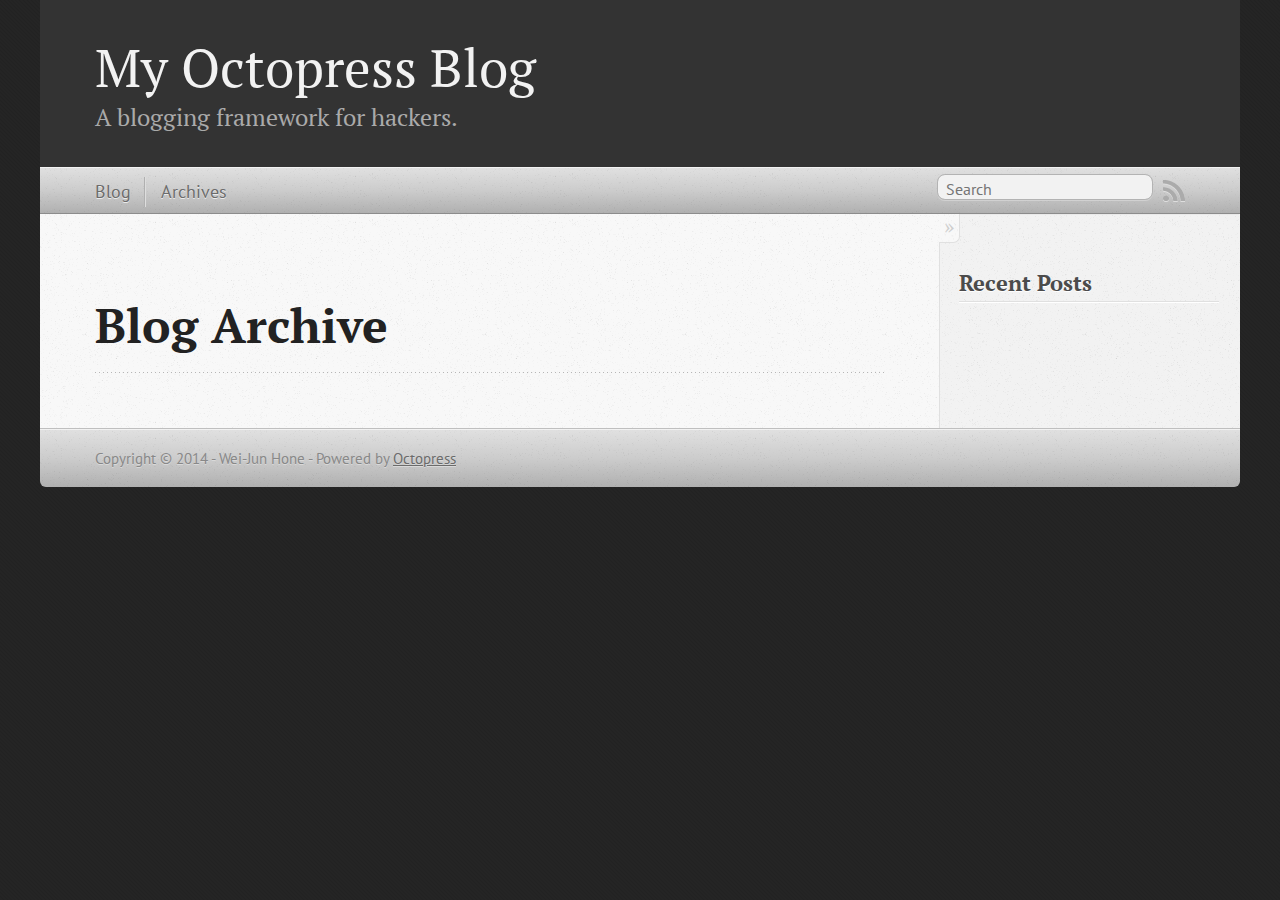
==== blog/archives/index.html @ f8730c92 "Site updated at 2014-02-05 10:45:10 UTC" ====
<!DOCTYPE html>
<!--[if IEMobile 7 ]><html class="no-js iem7"><![endif]-->
<!--[if lt IE 9]><html class="no-js lte-ie8"><![endif]-->
<!--[if (gt IE 8)|(gt IEMobile 7)|!(IEMobile)|!(IE)]><!--><html class="no-js" lang="en"><!--<![endif]-->
<head>
  <meta charset="utf-8">
  <title>Blog Archive - My Octopress Blog</title>
  <meta name="author" content="Wei-Jun Hone">

  
  <meta name="description" content=" Blog Archive Recent Posts ">
  

  <!-- http://t.co/dKP3o1e -->
  <meta name="HandheldFriendly" content="True">
  <meta name="MobileOptimized" content="320">
  <meta name="viewport" content="width=device-width, initial-scale=1">

  
  <link rel="canonical" href="http://zootim11pc.github.io/blog/archives">
  <link href="/favicon.png" rel="icon">
  <link href="/stylesheets/screen.css" media="screen, projection" rel="stylesheet" type="text/css">
  <link href="/atom.xml" rel="alternate" title="My Octopress Blog" type="application/atom+xml">
  <script src="/javascripts/modernizr-2.0.js"></script>
  <script src="//ajax.googleapis.com/ajax/libs/jquery/1.9.1/jquery.min.js"></script>
  <script>!window.jQuery && document.write(unescape('%3Cscript src="./javascripts/libs/jquery.min.js"%3E%3C/script%3E'))</script>
  <script src="/javascripts/octopress.js" type="text/javascript"></script>
  <!--Fonts from Google"s Web font directory at http://google.com/webfonts -->
<link href="http://fonts.googleapis.com/css?family=PT+Serif:regular,italic,bold,bolditalic" rel="stylesheet" type="text/css">
<link href="http://fonts.googleapis.com/css?family=PT+Sans:regular,italic,bold,bolditalic" rel="stylesheet" type="text/css">

  

</head>

<body   >
  <header role="banner"><hgroup>
  <h1><a href="/">My Octopress Blog</a></h1>
  
    <h2>A blogging framework for hackers.</h2>
  
</hgroup>

</header>
  <nav role="navigation"><ul class="subscription" data-subscription="rss">
  <li><a href="/atom.xml" rel="subscribe-rss" title="subscribe via RSS">RSS</a></li>
  
</ul>
  
<form action="http://google.com/search" method="get">
  <fieldset role="search">
    <input type="hidden" name="q" value="site:zootim11pc.github.io" />
    <input class="search" type="text" name="q" results="0" placeholder="Search"/>
  </fieldset>
</form>
  
<ul class="main-navigation">
  <li><a href="/">Blog</a></li>
  <li><a href="/blog/archives">Archives</a></li>
</ul>

</nav>
  <div id="main">
    <div id="content">
      <div>
<article role="article">
  
  <header>
    <h1 class="entry-title">Blog Archive</h1>
    
  </header>
  
  <div id="blog-archives">

</div>

  
</article>

</div>

<aside class="sidebar">
  
    <section>
  <h1>Recent Posts</h1>
  <ul id="recent_posts">
    
  </ul>
</section>





  
</aside>


    </div>
  </div>
  <footer role="contentinfo"><p>
  Copyright &copy; 2014 - Wei-Jun Hone -
  <span class="credit">Powered by <a href="http://octopress.org">Octopress</a></span>
</p>

</footer>
  







  <script type="text/javascript">
    (function(){
      var twitterWidgets = document.createElement('script');
      twitterWidgets.type = 'text/javascript';
      twitterWidgets.async = true;
      twitterWidgets.src = '//platform.twitter.com/widgets.js';
      document.getElementsByTagName('head')[0].appendChild(twitterWidgets);
    })();
  </script>





</body>
</html>
---- stylesheets/screen.css ----
html,body,div,span,applet,object,iframe,h1,h2,h3,h4,h5,h6,p,blockquote,pre,a,abbr,acronym,address,big,cite,code,del,dfn,em,img,ins,kbd,q,s,samp,small,strike,strong,sub,sup,tt,var,b,u,i,center,dl,dt,dd,ol,ul,li,fieldset,form,label,legend,table,caption,tbody,tfoot,thead,tr,th,td,article,aside,canvas,details,embed,figure,figcaption,footer,header,hgroup,menu,nav,output,ruby,section,summary,time,mark,audio,video{margin:0;padding:0;border:0;font:inherit;font-size:100%;vertical-align:baseline}html{line-height:1}ol,ul{list-style:none}table{border-collapse:collapse;border-spacing:0}caption,th,td{text-align:left;font-weight:normal;vertical-align:middle}q,blockquote{quotes:none}q:before,q:after,blockquote:before,blockquote:after{content:"";content:none}a img{border:none}article,aside,details,figcaption,figure,footer,header,hgroup,menu,nav,section,summary{display:block}a{color:#1863a1}a:visited{color:#751590}a:focus{color:#0181eb}a:hover{color:#0181eb}a:active{color:#01579f}aside.sidebar a{color:#222}aside.sidebar a:focus{color:#0181eb}aside.sidebar a:hover{color:#0181eb}aside.sidebar a:active{color:#01579f}a{-webkit-transition:color 0.3s;-moz-transition:color 0.3s;-o-transition:color 0.3s;transition:color 0.3s}html{background:#252525 url('/images/line-tile.png?1391596288') top left}body>div{background:#f2f2f2 url('/images/noise.png?1391596288') top left;border-bottom:1px solid #bfbfbf}body>div>div{background:#f8f8f8 url('/images/noise.png?1391596288') top left;border-right:1px solid #e0e0e0}.heading,body>header h1,h1,h2,h3,h4,h5,h6{font-family:"PT Serif","Georgia","Helvetica Neue",Arial,sans-serif}.sans,body>header h2,article header p.meta,article>footer,#content .blog-index footer,html .gist .gist-file .gist-meta,#blog-archives a.category,#blog-archives time,aside.sidebar section,body>footer{font-family:"PT Sans","Helvetica Neue",Arial,sans-serif}.serif,body,#content .blog-index a[rel=full-article]{font-family:"PT Serif",Georgia,Times,"Times New Roman",serif}.mono,pre,code,tt,p code,li code{font-family:Menlo,Monaco,"Andale Mono","lucida console","Courier New",monospace}body>header h1{font-size:2.2em;font-family:"PT Serif","Georgia","Helvetica Neue",Arial,sans-serif;font-weight:normal;line-height:1.2em;margin-bottom:0.6667em}body>header h2{font-family:"PT Serif","Georgia","Helvetica Neue",Arial,sans-serif}body{line-height:1.5em;color:#222}h1{font-size:2.2em;line-height:1.2em}@media only screen and (min-width: 992px){body{font-size:1.15em}h1{font-size:2.6em;line-height:1.2em}}h1,h2,h3,h4,h5,h6{text-rendering:optimizelegibility;margin-bottom:1em;font-weight:bold}h2,section h1{font-size:1.5em}h3,section h2,section section h1{font-size:1.3em}h4,section h3,section section h2,section section section h1{font-size:1em}h5,section h4,section section h3{font-size:.9em}h6,section h5,section section h4,section section section h3{font-size:.8em}p,article blockquote,ul,ol{margin-bottom:1.5em}ul{list-style-type:disc}ul ul{list-style-type:circle;margin-bottom:0px}ul ul ul{list-style-type:square;margin-bottom:0px}ol{list-style-type:decimal}ol ol{list-style-type:lower-alpha;margin-bottom:0px}ol ol ol{list-style-type:lower-roman;margin-bottom:0px}ul,ul ul,ul ol,ol,ol ul,ol ol{margin-left:1.3em}ul ul,ul ol,ol ul,ol ol{margin-bottom:0em}strong{font-weight:bold}em{font-style:italic}sup,sub{font-size:0.75em;position:relative;display:inline-block;padding:0 .2em;line-height:.8em}sup{top:-.5em}sub{bottom:-.5em}a[rev='footnote']{font-size:.75em;padding:0 .3em;line-height:1}q{font-style:italic}q:before{content:"\201C"}q:after{content:"\201D"}em,dfn{font-style:italic}strong,dfn{font-weight:bold}del,s{text-decoration:line-through}abbr,acronym{border-bottom:1px dotted;cursor:help}hr{margin-bottom:0.2em}small{font-size:.8em}big{font-size:1.2em}article blockquote{font-style:italic;position:relative;font-size:1.2em;line-height:1.5em;padding-left:1em;border-left:4px solid rgba(170,170,170,0.5)}article blockquote cite{font-style:italic}article blockquote cite a{color:#aaa !important;word-wrap:break-word}article blockquote cite:before{content:'\2014';padding-right:.3em;padding-left:.3em;color:#aaa}@media only screen and (min-width: 992px){article blockquote{padding-left:1.5em;border-left-width:4px}}.pullquote-right:before,.pullquote-left:before{padding:0;border:none;content:attr(data-pullquote);float:right;width:45%;margin:.5em 0 1em 1.5em;position:relative;top:7px;font-size:1.4em;line-height:1.45em}.pullquote-left:before{float:left;margin:.5em 1.5em 1em 0}.force-wrap,article a,aside.sidebar a{white-space:-moz-pre-wrap;white-space:-pre-wrap;white-space:-o-pre-wrap;white-space:pre-wrap;word-wrap:break-word}.group,body>header,body>nav,body>footer,body #content>article,body #content>div>article,body #content>div>section,body div.pagination,aside.sidebar,#main,#content,.sidebar{*zoom:1}.group:after,body>header:after,body>nav:after,body>footer:after,body #content>article:after,body #content>div>section:after,body div.pagination:after,#main:after,#content:after,.sidebar:after{content:"";display:table;clear:both}body{-webkit-text-size-adjust:none;max-width:1200px;position:relative;margin:0 auto}body>header,body>nav,body>footer,body #content>article,body #content>div>article,body #content>div>section{padding-left:18px;padding-right:18px}@media only screen and (min-width: 480px){body>header,body>nav,body>footer,body #content>article,body #content>div>article,body #content>div>section{padding-left:25px;padding-right:25px}}@media only screen and (min-width: 768px){body>header,body>nav,body>footer,body #content>article,body #content>div>article,body #content>div>section{padding-left:35px;padding-right:35px}}@media only screen and (min-width: 992px){body>header,body>nav,body>footer,body #content>article,body #content>div>article,body #content>div>section{padding-left:55px;padding-right:55px}}body div.pagination{margin-left:18px;margin-right:18px}@media only screen and (min-width: 480px){body div.pagination{margin-left:25px;margin-right:25px}}@media only screen and (min-width: 768px){body div.pagination{margin-left:35px;margin-right:35px}}@media only screen and (min-width: 992px){body div.pagination{margin-left:55px;margin-right:55px}}body>header{font-size:1em;padding-top:1.5em;padding-bottom:1.5em}#content{overflow:hidden}#content>div,#content>article{width:100%}aside.sidebar{float:none;padding:0 18px 1px;background-color:#f7f7f7;border-top:1px solid #e0e0e0}.flex-content,article img,article video,article .flash-video,aside.sidebar img{max-width:100%;height:auto}.basic-alignment.left,article img.left,article video.left,article .left.flash-video,aside.sidebar img.left{float:left;margin-right:1.5em}.basic-alignment.right,article img.right,article video.right,article .right.flash-video,aside.sidebar img.right{float:right;margin-left:1.5em}.basic-alignment.center,article img.center,article video.center,article .center.flash-video,aside.sidebar img.center{display:block;margin:0 auto 1.5em}.basic-alignment.left,article img.left,article video.left,article .left.flash-video,aside.sidebar img.left,.basic-alignment.right,article img.right,article video.right,article .right.flash-video,aside.sidebar img.right{margin-bottom:.8em}.toggle-sidebar,.no-sidebar .toggle-sidebar{display:none}@media only screen and (min-width: 750px){body.sidebar-footer aside.sidebar{float:none;width:auto;clear:left;margin:0;padding:0 35px 1px;background-color:#f7f7f7;border-top:1px solid #eaeaea}body.sidebar-footer aside.sidebar section.odd,body.sidebar-footer aside.sidebar section.even{float:left;width:48%}body.sidebar-footer aside.sidebar section.odd{margin-left:0}body.sidebar-footer aside.sidebar section.even{margin-left:4%}body.sidebar-footer aside.sidebar.thirds section{width:30%;margin-left:5%}body.sidebar-footer aside.sidebar.thirds section.first{margin-left:0;clear:both}}body.sidebar-footer #content{margin-right:0px}body.sidebar-footer .toggle-sidebar{display:none}@media only screen and (min-width: 550px){body>header{font-size:1em}}@media only screen and (min-width: 750px){aside.sidebar{float:none;width:auto;clear:left;margin:0;padding:0 35px 1px;background-color:#f7f7f7;border-top:1px solid #eaeaea}aside.sidebar section.odd,aside.sidebar section.even{float:left;width:48%}aside.sidebar section.odd{margin-left:0}aside.sidebar section.even{margin-left:4%}aside.sidebar.thirds section{width:30%;margin-left:5%}aside.sidebar.thirds section.first{margin-left:0;clear:both}}@media only screen and (min-width: 768px){body{-webkit-text-size-adjust:auto}body>header{font-size:1.2em}#main{padding:0;margin:0 auto}#content{overflow:visible;margin-right:240px;position:relative}.no-sidebar #content{margin-right:0;border-right:0}.collapse-sidebar #content{margin-right:20px}#content>div,#content>article{padding-top:17.5px;padding-bottom:17.5px;float:left}aside.sidebar{width:210px;padding:0 15px 15px;background:none;clear:none;float:left;margin:0 -100% 0 0}aside.sidebar section{width:auto;margin-left:0}aside.sidebar section.odd,aside.sidebar section.even{float:none;width:auto;margin-left:0}.collapse-sidebar aside.sidebar{float:none;width:auto;clear:left;margin:0;padding:0 35px 1px;background-color:#f7f7f7;border-top:1px solid #eaeaea}.collapse-sidebar aside.sidebar section.odd,.collapse-sidebar aside.sidebar section.even{float:left;width:48%}.collapse-sidebar aside.sidebar section.odd{margin-left:0}.collapse-sidebar aside.sidebar section.even{margin-left:4%}.collapse-sidebar aside.sidebar.thirds section{width:30%;margin-left:5%}.collapse-sidebar aside.sidebar.thirds section.first{margin-left:0;clear:both}}@media only screen and (min-width: 992px){body>header{font-size:1.3em}#content{margin-right:300px}#content>div,#content>article{padding-top:27.5px;padding-bottom:27.5px}aside.sidebar{width:260px;padding:1.2em 20px 20px}.collapse-sidebar aside.sidebar{padding-left:55px;padding-right:55px}}@media only screen and (min-width: 768px){ul,ol{margin-left:0}}body>header{background:#333}body>header h1{display:inline-block;margin:0}body>header h1 a,body>header h1 a:visited,body>header h1 a:hover{color:#f2f2f2;text-decoration:none}body>header h2{margin:.2em 0 0;font-size:1em;color:#aaa;font-weight:normal}body>nav{position:relative;background-color:#ccc;background:url('/images/noise.png?1391596288'),-webkit-gradient(linear, 50% 0%, 50% 100%, color-stop(0%, #e0e0e0), color-stop(50%, #cccccc), color-stop(100%, #b0b0b0));background:url('/images/noise.png?1391596288'),-webkit-linear-gradient(#e0e0e0,#cccccc,#b0b0b0);background:url('/images/noise.png?1391596288'),-moz-linear-gradient(#e0e0e0,#cccccc,#b0b0b0);background:url('/images/noise.png?1391596288'),-o-linear-gradient(#e0e0e0,#cccccc,#b0b0b0);background:url('/images/noise.png?1391596288'),linear-gradient(#e0e0e0,#cccccc,#b0b0b0);border-top:1px solid #f2f2f2;border-bottom:1px solid #8c8c8c;padding-top:.35em;padding-bottom:.35em}body>nav form{-webkit-background-clip:padding;-moz-background-clip:padding;background-clip:padding-box;margin:0;padding:0}body>nav form .search{padding:.3em .5em 0;font-size:.85em;font-family:"PT Sans","Helvetica Neue",Arial,sans-serif;line-height:1.1em;width:95%;-webkit-border-radius:0.5em;-moz-border-radius:0.5em;-ms-border-radius:0.5em;-o-border-radius:0.5em;border-radius:0.5em;-webkit-background-clip:padding;-moz-background-clip:padding;background-clip:padding-box;-webkit-box-shadow:#d1d1d1 0 1px;-moz-box-shadow:#d1d1d1 0 1px;box-shadow:#d1d1d1 0 1px;background-color:#f2f2f2;border:1px solid #b3b3b3;color:#888}body>nav form .search:focus{color:#444;border-color:#80b1df;-webkit-box-shadow:#80b1df 0 0 4px,#80b1df 0 0 3px inset;-moz-box-shadow:#80b1df 0 0 4px,#80b1df 0 0 3px inset;box-shadow:#80b1df 0 0 4px,#80b1df 0 0 3px inset;background-color:#fff;outline:none}body>nav fieldset[role=search]{float:right;width:48%}body>nav fieldset.mobile-nav{float:left;width:48%}body>nav fieldset.mobile-nav select{width:100%;font-size:.8em;border:1px solid #888}body>nav ul{display:none}@media only screen and (min-width: 550px){body>nav{font-size:.9em}body>nav ul{margin:0;padding:0;border:0;overflow:hidden;*zoom:1;float:left;display:block;padding-top:.15em}body>nav ul li{list-style-image:none;list-style-type:none;margin-left:0;white-space:nowrap;display:inline;float:left;padding-left:0;padding-right:0}body>nav ul li:first-child,body>nav ul li.first{padding-left:0}body>nav ul li:last-child{padding-right:0}body>nav ul li.last{padding-right:0}body>nav ul.subscription{margin-left:.8em;float:right}body>nav ul.subscription li:last-child a{padding-right:0}body>nav ul li{margin:0}body>nav a{color:#6b6b6b;font-family:"PT Sans","Helvetica Neue",Arial,sans-serif;text-shadow:#ebebeb 0 1px;float:left;text-decoration:none;font-size:1.1em;padding:.1em 0;line-height:1.5em}body>nav a:visited{color:#6b6b6b}body>nav a:hover{color:#2b2b2b}body>nav li+li{border-left:1px solid #b0b0b0;margin-left:.8em}body>nav li+li a{padding-left:.8em;border-left:1px solid #dedede}body>nav form{float:right;text-align:left;padding-left:.8em;width:175px}body>nav form .search{width:93%;font-size:.95em;line-height:1.2em}body>nav ul[data-subscription$=email]+form{width:97px}body>nav ul[data-subscription$=email]+form .search{width:91%}body>nav fieldset.mobile-nav{display:none}body>nav fieldset[role=search]{width:99%}}@media only screen and (min-width: 992px){body>nav form{width:215px}body>nav ul[data-subscription$=email]+form{width:147px}}.no-placeholder body>nav .search{background:#f2f2f2 url('/images/search.png?1391596288') 0.3em 0.25em no-repeat;text-indent:1.3em}@media only screen and (min-width: 550px){.maskImage body>nav ul[data-subscription$=email]+form{width:123px}}@media only screen and (min-width: 992px){.maskImage body>nav ul[data-subscription$=email]+form{width:173px}}.maskImage ul.subscription{position:relative;top:.2em}.maskImage ul.subscription li,.maskImage ul.subscription a{border:0;padding:0}.maskImage a[rel=subscribe-rss]{position:relative;top:0px;text-indent:-999999em;background-color:#dedede;border:0;padding:0}.maskImage a[rel=subscribe-rss],.maskImage a[rel=subscribe-rss]:after{-webkit-mask-image:url('/images/rss.png?1391596288');-moz-mask-image:url('/images/rss.png?1391596288');-ms-mask-image:url('/images/rss.png?1391596288');-o-mask-image:url('/images/rss.png?1391596288');mask-image:url('/images/rss.png?1391596288');-webkit-mask-repeat:no-repeat;-moz-mask-repeat:no-repeat;-ms-mask-repeat:no-repeat;-o-mask-repeat:no-repeat;mask-repeat:no-repeat;width:22px;height:22px}.maskImage a[rel=subscribe-rss]:after{content:"";position:absolute;top:-1px;left:0;background-color:#ababab}.maskImage a[rel=subscribe-rss]:hover:after{background-color:#9e9e9e}.maskImage a[rel=subscribe-email]{position:relative;top:0px;text-indent:-999999em;background-color:#dedede;border:0;padding:0}.maskImage a[rel=subscribe-email],.maskImage a[rel=subscribe-email]:after{-webkit-mask-image:url('/images/email.png?1391596288');-moz-mask-image:url('/images/email.png?1391596288');-ms-mask-image:url('/images/email.png?1391596288');-o-mask-image:url('/images/email.png?1391596288');mask-image:url('/images/email.png?1391596288');-webkit-mask-repeat:no-repeat;-moz-mask-repeat:no-repeat;-ms-mask-repeat:no-repeat;-o-mask-repeat:no-repeat;mask-repeat:no-repeat;width:28px;height:22px}.maskImage a[rel=subscribe-email]:after{content:"";position:absolute;top:-1px;left:0;background-color:#ababab}.maskImage a[rel=subscribe-email]:hover:after{background-color:#9e9e9e}article{padding-top:1em}article header{position:relative;padding-top:2em;padding-bottom:1em;margin-bottom:1em;background:url('[data-uri]') bottom left repeat-x}article header h1{margin:0}article header h1 a{text-decoration:none}article header h1 a:hover{text-decoration:underline}article header p{font-size:.9em;color:#aaa;margin:0}article header p.meta{text-transform:uppercase;position:absolute;top:0}@media only screen and (min-width: 768px){article header{margin-bottom:1.5em;padding-bottom:1em;background:url('[data-uri]') bottom left repeat-x}}article h2{padding-top:0.8em;background:url('[data-uri]') top left repeat-x}.entry-content article h2:first-child,article header+h2{padding-top:0}article h2:first-child,article header+h2{background:none}article .feature{padding-top:.5em;margin-bottom:1em;padding-bottom:1em;background:url('[data-uri]') bottom left repeat-x;font-size:2.0em;font-style:italic;line-height:1.3em}article img,article video,article .flash-video{-webkit-border-radius:0.3em;-moz-border-radius:0.3em;-ms-border-radius:0.3em;-o-border-radius:0.3em;border-radius:0.3em;-webkit-box-shadow:rgba(0,0,0,0.15) 0 1px 4px;-moz-box-shadow:rgba(0,0,0,0.15) 0 1px 4px;box-shadow:rgba(0,0,0,0.15) 0 1px 4px;-webkit-box-sizing:border-box;-moz-box-sizing:border-box;box-sizing:border-box;border:#fff 0.5em solid}article video,article .flash-video{margin:0 auto 1.5em}article video{display:block;width:100%}article .flash-video>div{position:relative;display:block;padding-bottom:56.25%;padding-top:1px;height:0;overflow:hidden}article .flash-video>div iframe,article .flash-video>div object,article .flash-video>div embed{position:absolute;top:0;left:0;width:100%;height:100%}article>footer{padding-bottom:2.5em;margin-top:2em}article>footer p.meta{margin-bottom:.8em;font-size:.85em;clear:both;overflow:hidden}.blog-index article+article{background:url('[data-uri]') top left repeat-x}#content .blog-index{padding-top:0;padding-bottom:0}#content .blog-index article{padding-top:2em}#content .blog-index article header{background:none;padding-bottom:0}#content .blog-index article h1{font-size:2.2em}#content .blog-index article h1 a{color:inherit}#content .blog-index article h1 a:hover{color:#0181eb}#content .blog-index a[rel=full-article]{background:#ebebeb;display:inline-block;padding:.4em .8em;margin-right:.5em;text-decoration:none;color:#666;-webkit-transition:background-color 0.5s;-moz-transition:background-color 0.5s;-o-transition:background-color 0.5s;transition:background-color 0.5s}#content .blog-index a[rel=full-article]:hover{background:#0181eb;text-shadow:none;color:#f8f8f8}#content .blog-index footer{margin-top:1em}.separator,article>footer .byline+time:before,article>footer time+time:before,article>footer .comments:before,article>footer .byline ~ .categories:before{content:"\2022 ";padding:0 .4em 0 .2em;display:inline-block}#content div.pagination{text-align:center;font-size:.95em;position:relative;background:url('[data-uri]') top left repeat-x;padding-top:1.5em;padding-bottom:1.5em}#content div.pagination a{text-decoration:none;color:#aaa}#content div.pagination a.prev{position:absolute;left:0}#content div.pagination a.next{position:absolute;right:0}#content div.pagination a:hover{color:#0181eb}#content div.pagination a[href*=archive]:before,#content div.pagination a[href*=archive]:after{content:'\2014';padding:0 .3em}p.meta+.sharing{padding-top:1em;padding-left:0;background:url('[data-uri]') top left repeat-x}#fb-root{display:none}.highlight,html .gist .gist-file .gist-syntax .gist-highlight{border:1px solid #05232b !important}.highlight table td.code,html .gist .gist-file .gist-syntax .gist-highlight table td.code{width:100%}.highlight .line-numbers,html .gist .gist-file .gist-syntax .highlight .line_numbers{text-align:right;font-size:13px;line-height:1.45em;background:#073642 url('/images/noise.png?1391596288') top left !important;border-right:1px solid #00232c !important;-webkit-box-shadow:#083e4b -1px 0 inset;-moz-box-shadow:#083e4b -1px 0 inset;box-shadow:#083e4b -1px 0 inset;text-shadow:#021014 0 -1px;padding:.8em !important;-webkit-border-radius:0;-moz-border-radius:0;-ms-border-radius:0;-o-border-radius:0;border-radius:0}.highlight .line-numbers span,html .gist .gist-file .gist-syntax .highlight .line_numbers span{color:#586e75 !important}figure.code,.gist-file,pre{-webkit-box-shadow:rgba(0,0,0,0.06) 0 0 10px;-moz-box-shadow:rgba(0,0,0,0.06) 0 0 10px;box-shadow:rgba(0,0,0,0.06) 0 0 10px}figure.code .highlight pre,.gist-file .highlight pre,pre .highlight pre{-webkit-box-shadow:none;-moz-box-shadow:none;box-shadow:none}.gist .highlight *::-moz-selection,figure.code .highlight *::-moz-selection{background:#386774;color:inherit;text-shadow:#002b36 0 1px}.gist .highlight *::-webkit-selection,figure.code .highlight *::-webkit-selection{background:#386774;color:inherit;text-shadow:#002b36 0 1px}.gist .highlight *::selection,figure.code .highlight *::selection{background:#386774;color:inherit;text-shadow:#002b36 0 1px}html .gist .gist-file{margin-bottom:1.8em;position:relative;border:none;padding-top:26px !important}html .gist .gist-file .highlight{margin-bottom:0}html .gist .gist-file .gist-syntax{border-bottom:0 !important;background:none !important}html .gist .gist-file .gist-syntax .gist-highlight{background:#002b36 !important}html .gist .gist-file .gist-syntax .highlight pre{padding:0}html .gist .gist-file .gist-meta{padding:.6em 0.8em;border:1px solid #083e4b !important;color:#586e75;font-size:.7em !important;background:#073642 url('/images/noise.png?1391596288') top left;line-height:1.5em}html .gist .gist-file .gist-meta a{color:#75878b !important;text-decoration:none}html .gist .gist-file .gist-meta a:hover{text-decoration:underline}html .gist .gist-file .gist-meta a:hover{color:#93a1a1 !important}html .gist .gist-file .gist-meta a[href*='#file']{position:absolute;top:0;left:0;right:-10px;color:#474747 !important}html .gist .gist-file .gist-meta a[href*='#file']:hover{color:#1863a1 !important}html .gist .gist-file .gist-meta a[href*=raw]{top:.4em}pre{background:#002b36 url('/images/noise.png?1391596288') top left;-webkit-border-radius:0.4em;-moz-border-radius:0.4em;-ms-border-radius:0.4em;-o-border-radius:0.4em;border-radius:0.4em;border:1px solid #05232b;line-height:1.45em;font-size:13px;margin-bottom:2.1em;padding:.8em 1em;color:#93a1a1;overflow:auto}h3.filename+pre{-moz-border-radius-topleft:0px;-webkit-border-top-left-radius:0px;border-top-left-radius:0px;-moz-border-radius-topright:0px;-webkit-border-top-right-radius:0px;border-top-right-radius:0px}p code,li code{display:inline-block;white-space:no-wrap;background:#fff;font-size:.8em;line-height:1.5em;color:#555;border:1px solid #ddd;-webkit-border-radius:0.4em;-moz-border-radius:0.4em;-ms-border-radius:0.4em;-o-border-radius:0.4em;border-radius:0.4em;padding:0 .3em;margin:-1px 0}p pre code,li pre code{font-size:1em !important;background:none;border:none}.pre-code,html .gist .gist-file .gist-syntax .highlight pre,.highlight code{font-family:Menlo,Monaco,"Andale Mono","lucida console","Courier New",monospace !important;overflow:scroll;overflow-y:hidden;display:block;padding:.8em;overflow-x:auto;line-height:1.45em;background:#002b36 url('/images/noise.png?1391596288') top left !important;color:#93a1a1 !important}.pre-code span,html .gist .gist-file .gist-syntax .highlight pre span,.highlight code span{color:#93a1a1 !important}.pre-code span,html .gist .gist-file .gist-syntax .highlight pre span,.highlight code span{font-style:normal !important;font-weight:normal !important}.pre-code .c,html .gist .gist-file .gist-syntax .highlight pre .c,.highlight code .c{color:#586e75 !important;font-style:italic !important}.pre-code .cm,html .gist .gist-file .gist-syntax .highlight pre .cm,.highlight code .cm{color:#586e75 !important;font-style:italic !important}.pre-code .cp,html .gist .gist-file .gist-syntax .highlight pre .cp,.highlight code .cp{color:#586e75 !important;font-style:italic !important}.pre-code .c1,html .gist .gist-file .gist-syntax .highlight pre .c1,.highlight code .c1{color:#586e75 !important;font-style:italic !important}.pre-code .cs,html .gist .gist-file .gist-syntax .highlight pre .cs,.highlight code .cs{color:#586e75 !important;font-weight:bold !important;font-style:italic !important}.pre-code .err,html .gist .gist-file .gist-syntax .highlight pre .err,.highlight code .err{color:#dc322f !important;background:none !important}.pre-code .k,html .gist .gist-file .gist-syntax .highlight pre .k,.highlight code .k{color:#cb4b16 !important}.pre-code .o,html .gist .gist-file .gist-syntax .highlight pre .o,.highlight code .o{color:#93a1a1 !important;font-weight:bold !important}.pre-code .p,html .gist .gist-file .gist-syntax .highlight pre .p,.highlight code .p{color:#93a1a1 !important}.pre-code .ow,html .gist .gist-file .gist-syntax .highlight pre .ow,.highlight code .ow{color:#2aa198 !important;font-weight:bold !important}.pre-code .gd,html .gist .gist-file .gist-syntax .highlight pre .gd,.highlight code .gd{color:#93a1a1 !important;background-color:#372c34 !important;display:inline-block}.pre-code .gd .x,html .gist .gist-file .gist-syntax .highlight pre .gd .x,.highlight code .gd .x{color:#93a1a1 !important;background-color:#4d2d33 !important;display:inline-block}.pre-code .ge,html .gist .gist-file .gist-syntax .highlight pre .ge,.highlight code .ge{color:#93a1a1 !important;font-style:italic !important}.pre-code .gh,html .gist .gist-file .gist-syntax .highlight pre .gh,.highlight code .gh{color:#586e75 !important}.pre-code .gi,html .gist .gist-file .gist-syntax .highlight pre .gi,.highlight code .gi{color:#93a1a1 !important;background-color:#1a412b !important;display:inline-block}.pre-code .gi .x,html .gist .gist-file .gist-syntax .highlight pre .gi .x,.highlight code .gi .x{color:#93a1a1 !important;background-color:#355720 !important;display:inline-block}.pre-code .gs,html .gist .gist-file .gist-syntax .highlight pre .gs,.highlight code .gs{color:#93a1a1 !important;font-weight:bold !important}.pre-code .gu,html .gist .gist-file .gist-syntax .highlight pre .gu,.highlight code .gu{color:#6c71c4 !important}.pre-code .kc,html .gist .gist-file .gist-syntax .highlight pre .kc,.highlight code .kc{color:#859900 !important;font-weight:bold !important}.pre-code .kd,html .gist .gist-file .gist-syntax .highlight pre .kd,.highlight code .kd{color:#268bd2 !important}.pre-code .kp,html .gist .gist-file .gist-syntax .highlight pre .kp,.highlight code .kp{color:#cb4b16 !important;font-weight:bold !important}.pre-code .kr,html .gist .gist-file .gist-syntax .highlight pre .kr,.highlight code .kr{color:#d33682 !important;font-weight:bold !important}.pre-code .kt,html .gist .gist-file .gist-syntax .highlight pre .kt,.highlight code .kt{color:#2aa198 !important}.pre-code .n,html .gist .gist-file .gist-syntax .highlight pre .n,.highlight code .n{color:#268bd2 !important}.pre-code .na,html .gist .gist-file .gist-syntax .highlight pre .na,.highlight code .na{color:#268bd2 !important}.pre-code .nb,html .gist .gist-file .gist-syntax .highlight pre .nb,.highlight code .nb{color:#859900 !important}.pre-code .nc,html .gist .gist-file .gist-syntax .highlight pre .nc,.highlight code .nc{color:#d33682 !important}.pre-code .no,html .gist .gist-file .gist-syntax .highlight pre .no,.highlight code .no{color:#b58900 !important}.pre-code .nl,html .gist .gist-file .gist-syntax .highlight pre .nl,.highlight code .nl{color:#859900 !important}.pre-code .ne,html .gist .gist-file .gist-syntax .highlight pre .ne,.highlight code .ne{color:#268bd2 !important;font-weight:bold !important}.pre-code .nf,html .gist .gist-file .gist-syntax .highlight pre .nf,.highlight code .nf{color:#268bd2 !important;font-weight:bold !important}.pre-code .nn,html .gist .gist-file .gist-syntax .highlight pre .nn,.highlight code .nn{color:#b58900 !important}.pre-code .nt,html .gist .gist-file .gist-syntax .highlight pre .nt,.highlight code .nt{color:#268bd2 !important;font-weight:bold !important}.pre-code .nx,html .gist .gist-file .gist-syntax .highlight pre .nx,.highlight code .nx{color:#b58900 !important}.pre-code .vg,html .gist .gist-file .gist-syntax .highlight pre .vg,.highlight code .vg{color:#268bd2 !important}.pre-code .vi,html .gist .gist-file .gist-syntax .highlight pre .vi,.highlight code .vi{color:#268bd2 !important}.pre-code .nv,html .gist .gist-file .gist-syntax .highlight pre .nv,.highlight code .nv{color:#268bd2 !important}.pre-code .mf,html .gist .gist-file .gist-syntax .highlight pre .mf,.highlight code .mf{color:#2aa198 !important}.pre-code .m,html .gist .gist-file .gist-syntax .highlight pre .m,.highlight code .m{color:#2aa198 !important}.pre-code .mh,html .gist .gist-file .gist-syntax .highlight pre .mh,.highlight code .mh{color:#2aa198 !important}.pre-code .mi,html .gist .gist-file .gist-syntax .highlight pre .mi,.highlight code .mi{color:#2aa198 !important}.pre-code .s,html .gist .gist-file .gist-syntax .highlight pre .s,.highlight code .s{color:#2aa198 !important}.pre-code .sd,html .gist .gist-file .gist-syntax .highlight pre .sd,.highlight code .sd{color:#2aa198 !important}.pre-code .s2,html .gist .gist-file .gist-syntax .highlight pre .s2,.highlight code .s2{color:#2aa198 !important}.pre-code .se,html .gist .gist-file .gist-syntax .highlight pre .se,.highlight code .se{color:#dc322f !important}.pre-code .si,html .gist .gist-file .gist-syntax .highlight pre .si,.highlight code .si{color:#268bd2 !important}.pre-code .sr,html .gist .gist-file .gist-syntax .highlight pre .sr,.highlight code .sr{color:#2aa198 !important}.pre-code .s1,html .gist .gist-file .gist-syntax .highlight pre .s1,.highlight code .s1{color:#2aa198 !important}.pre-code div .gd,html .gist .gist-file .gist-syntax .highlight pre div .gd,.highlight code div .gd,.pre-code div .gd .x,html .gist .gist-file .gist-syntax .highlight pre div .gd .x,.highlight code div .gd .x,.pre-code div .gi,html .gist .gist-file .gist-syntax .highlight pre div .gi,.highlight code div .gi,.pre-code div .gi .x,html .gist .gist-file .gist-syntax .highlight pre div .gi .x,.highlight code div .gi .x{display:inline-block;width:100%}.highlight,.gist-highlight{margin-bottom:1.8em;background:#002b36;overflow-y:hidden;overflow-x:auto}.highlight pre,.gist-highlight pre{background:none;-webkit-border-radius:0px;-moz-border-radius:0px;-ms-border-radius:0px;-o-border-radius:0px;border-radius:0px;border:none;padding:0;margin-bottom:0}pre::-webkit-scrollbar,.highlight::-webkit-scrollbar,.gist-highlight::-webkit-scrollbar{height:.5em;background:rgba(255,255,255,0.15)}pre::-webkit-scrollbar-thumb:horizontal,.highlight::-webkit-scrollbar-thumb:horizontal,.gist-highlight::-webkit-scrollbar-thumb:horizontal{background:rgba(255,255,255,0.2);-webkit-border-radius:4px;border-radius:4px}.highlight code{background:#000}figure.code{background:none;padding:0;border:0;margin-bottom:1.5em}figure.code pre{margin-bottom:0}figure.code figcaption{position:relative}figure.code .highlight{margin-bottom:0}.code-title,html .gist .gist-file .gist-meta a[href*='#file'],h3.filename,figure.code figcaption{text-align:center;font-size:13px;line-height:2em;text-shadow:#cbcccc 0 1px 0;color:#474747;font-weight:normal;margin-bottom:0;-moz-border-radius-topleft:5px;-webkit-border-top-left-radius:5px;border-top-left-radius:5px;-moz-border-radius-topright:5px;-webkit-border-top-right-radius:5px;border-top-right-radius:5px;font-family:"Helvetica Neue", Arial, "Lucida Grande", "Lucida Sans Unicode", Lucida, sans-serif;background:#aaa url('/images/code_bg.png?1391596288') top repeat-x;border:1px solid #565656;border-top-color:#cbcbcb;border-left-color:#a5a5a5;border-right-color:#a5a5a5;border-bottom:0}.download-source,html .gist .gist-file .gist-meta a[href*=raw],figure.code figcaption a{position:absolute;right:.8em;text-decoration:none;color:#666 !important;z-index:1;font-size:13px;text-shadow:#cbcccc 0 1px 0;padding-left:3em}.download-source:hover,html .gist .gist-file .gist-meta a[href*=raw]:hover,figure.code figcaption a:hover{text-decoration:underline}#archive #content>div,#archive #content>div>article{padding-top:0}#blog-archives{color:#aaa}#blog-archives article{padding:1em 0 1em;position:relative;background:url('[data-uri]') bottom left repeat-x}#blog-archives article:last-child{background:none}#blog-archives article footer{padding:0;margin:0}#blog-archives h1{color:#222;margin-bottom:.3em}#blog-archives h2{display:none}#blog-archives h1{font-size:1.5em}#blog-archives h1 a{text-decoration:none;color:inherit;font-weight:normal;display:inline-block}#blog-archives h1 a:hover{text-decoration:underline}#blog-archives h1 a:hover{color:#0181eb}#blog-archives a.category,#blog-archives time{color:#aaa}#blog-archives .entry-content{display:none}#blog-archives time{font-size:.9em;line-height:1.2em}#blog-archives time .month,#blog-archives time .day{display:inline-block}#blog-archives time .month{text-transform:uppercase}#blog-archives p{margin-bottom:1em}#blog-archives a,#blog-archives .entry-content a{color:inherit}#blog-archives a:hover,#blog-archives .entry-content a:hover{color:#0181eb}#blog-archives a:hover{color:#0181eb}@media only screen and (min-width: 550px){#blog-archives article{margin-left:5em}#blog-archives h2{margin-bottom:.3em;font-weight:normal;display:inline-block;position:relative;top:-1px;float:left}#blog-archives h2:first-child{padding-top:.75em}#blog-archives time{position:absolute;text-align:right;left:0em;top:1.8em}#blog-archives .year{display:none}#blog-archives article{padding-left:4.5em;padding-bottom:.7em}#blog-archives a.category{line-height:1.1em}}#content>.category article{margin-left:0;padding-left:6.8em}#content>.category .year{display:inline}.side-shadow-border,aside.sidebar section h1,aside.sidebar li{-webkit-box-shadow:#fff 0 1px;-moz-box-shadow:#fff 0 1px;box-shadow:#fff 0 1px}aside.sidebar{overflow:hidden;color:#4b4b4b;text-shadow:#fff 0 1px}aside.sidebar section{font-size:.8em;line-height:1.4em;margin-bottom:1.5em}aside.sidebar section h1{margin:1.5em 0 0;padding-bottom:.2em;border-bottom:1px solid #e0e0e0}aside.sidebar section h1+p{padding-top:.4em}aside.sidebar img{-webkit-border-radius:0.3em;-moz-border-radius:0.3em;-ms-border-radius:0.3em;-o-border-radius:0.3em;border-radius:0.3em;-webkit-box-shadow:rgba(0,0,0,0.15) 0 1px 4px;-moz-box-shadow:rgba(0,0,0,0.15) 0 1px 4px;box-shadow:rgba(0,0,0,0.15) 0 1px 4px;-webkit-box-sizing:border-box;-moz-box-sizing:border-box;box-sizing:border-box;border:#fff 0.3em solid}aside.sidebar ul{margin-bottom:0.5em;margin-left:0}aside.sidebar li{list-style:none;padding:.5em 0;margin:0;border-bottom:1px solid #e0e0e0}aside.sidebar li p:last-child{margin-bottom:0}aside.sidebar a{color:inherit;-webkit-transition:color 0.5s;-moz-transition:color 0.5s;-o-transition:color 0.5s;transition:color 0.5s}aside.sidebar:hover a{color:#222}aside.sidebar:hover a:hover{color:#0181eb}.aside-alt-link,#pinboard_linkroll .pin-tag{color:#7e7e7e}.aside-alt-link:hover,#pinboard_linkroll .pin-tag:hover{color:#0181eb}@media only screen and (min-width: 768px){.toggle-sidebar{outline:none;position:absolute;right:-10px;top:0;bottom:0;display:inline-block;text-decoration:none;color:#cecece;width:9px;cursor:pointer}.toggle-sidebar:hover{background:#e9e9e9;background:-webkit-gradient(linear, 0% 50%, 100% 50%, color-stop(0%, rgba(224,224,224,0.5)), color-stop(100%, rgba(224,224,224,0)));background:-webkit-linear-gradient(left, rgba(224,224,224,0.5),rgba(224,224,224,0));background:-moz-linear-gradient(left, rgba(224,224,224,0.5),rgba(224,224,224,0));background:-o-linear-gradient(left, rgba(224,224,224,0.5),rgba(224,224,224,0));background:linear-gradient(left, rgba(224,224,224,0.5),rgba(224,224,224,0))}.toggle-sidebar:after{position:absolute;right:-11px;top:0;width:20px;font-size:1.2em;line-height:1.1em;padding-bottom:.15em;-moz-border-radius-bottomright:0.3em;-webkit-border-bottom-right-radius:0.3em;border-bottom-right-radius:0.3em;text-align:center;background:#f8f8f8 url('/images/noise.png?1391596288') top left;border-bottom:1px solid #e0e0e0;border-right:1px solid #e0e0e0;content:"\00BB";text-indent:-1px}.collapse-sidebar .toggle-sidebar{text-indent:0px;right:-20px;width:19px}.collapse-sidebar .toggle-sidebar:hover{background:#e9e9e9}.collapse-sidebar .toggle-sidebar:after{border-left:1px solid #e0e0e0;text-shadow:#fff 0 1px;content:"\00AB";left:0px;right:0;text-align:center;text-indent:0;border:0;border-right-width:0;background:none}}.googleplus h1{-moz-box-shadow:none !important;-webkit-box-shadow:none !important;-o-box-shadow:none !important;box-shadow:none !important;border-bottom:0px none !important}.googleplus a{text-decoration:none;white-space:normal !important;line-height:32px}.googleplus a img{float:left;margin-right:0.5em;border:0 none}.googleplus-hidden{position:absolute;top:-1000em;left:-1000em}#pinboard_linkroll .pin-title,#pinboard_linkroll .pin-description{display:block;margin-bottom:.5em}#pinboard_linkroll .pin-tag{text-decoration:none}#pinboard_linkroll .pin-tag:hover{text-decoration:underline}#pinboard_linkroll .pin-tag:after{content:','}#pinboard_linkroll .pin-tag:last-child:after{content:''}.delicious-posts a.delicious-link{margin-bottom:.5em;display:block}.delicious-posts p{font-size:1em}body>footer{font-size:.8em;color:#888;text-shadow:#d9d9d9 0 1px;background-color:#ccc;background:url('/images/noise.png?1391596288'),-webkit-gradient(linear, 50% 0%, 50% 100%, color-stop(0%, #e0e0e0), color-stop(50%, #cccccc), color-stop(100%, #b0b0b0));background:url('/images/noise.png?1391596288'),-webkit-linear-gradient(#e0e0e0,#cccccc,#b0b0b0);background:url('/images/noise.png?1391596288'),-moz-linear-gradient(#e0e0e0,#cccccc,#b0b0b0);background:url('/images/noise.png?1391596288'),-o-linear-gradient(#e0e0e0,#cccccc,#b0b0b0);background:url('/images/noise.png?1391596288'),linear-gradient(#e0e0e0,#cccccc,#b0b0b0);border-top:1px solid #f2f2f2;position:relative;padding-top:1em;padding-bottom:1em;margin-bottom:3em;-moz-border-radius-bottomleft:0.4em;-webkit-border-bottom-left-radius:0.4em;border-bottom-left-radius:0.4em;-moz-border-radius-bottomright:0.4em;-webkit-border-bottom-right-radius:0.4em;border-bottom-right-radius:0.4em;z-index:1}body>footer a{color:#6b6b6b}body>footer a:visited{color:#6b6b6b}body>footer a:hover{color:#484848}body>footer p:last-child{margin-bottom:0}
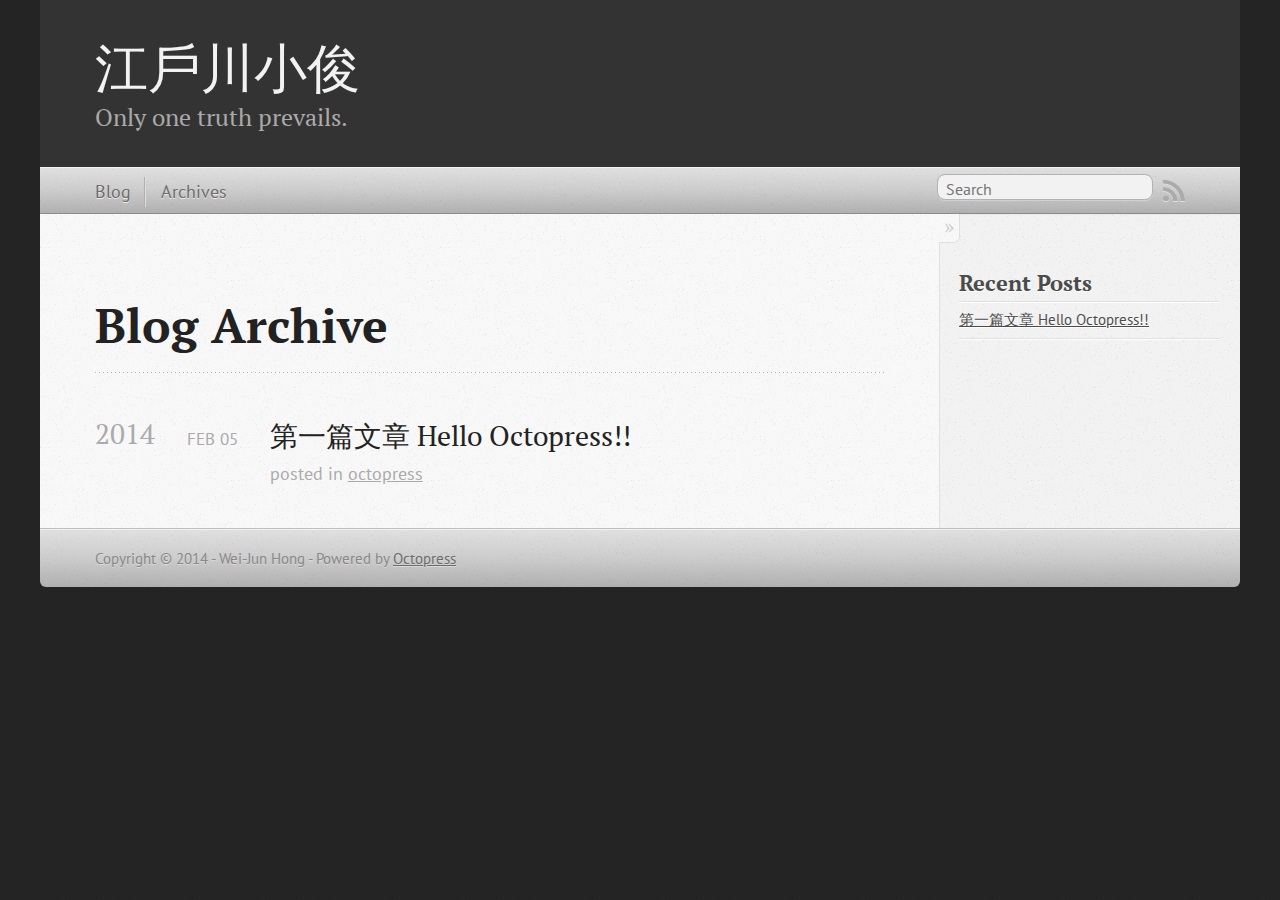
==== commit 3e725b36: "Site updated at 2014-02-05 11:07:14 UTC" ====
--- a/blog/archives/index.html
+++ b/blog/archives/index.html
@@ -5,11 +5,12 @@
 <!--[if (gt IE 8)|(gt IEMobile 7)|!(IEMobile)|!(IE)]><!--><html class="no-js" lang="en"><!--<![endif]-->
 <head>
   <meta charset="utf-8">
-  <title>Blog Archive - My Octopress Blog</title>
-  <meta name="author" content="Wei-Jun Hone">
+  <title>Blog Archive - 江戶川小俊</title>
+  <meta name="author" content="Wei-Jun Hong">
 
   
-  <meta name="description" content=" Blog Archive Recent Posts ">
+  <meta name="description" content=" Blog Archive 2014 第一篇文章 Hello Octopress!!
+Feb 05 2014 posted in octopress Recent Posts 第一篇文章 Hello Octopress!! ">
   
 
   <!-- http://t.co/dKP3o1e -->
@@ -21,7 +22,7 @@
   <link rel="canonical" href="http://zootim11pc.github.io/blog/archives">
   <link href="/favicon.png" rel="icon">
   <link href="/stylesheets/screen.css" media="screen, projection" rel="stylesheet" type="text/css">
-  <link href="/atom.xml" rel="alternate" title="My Octopress Blog" type="application/atom+xml">
+  <link href="/atom.xml" rel="alternate" title="江戶川小俊" type="application/atom+xml">
   <script src="/javascripts/modernizr-2.0.js"></script>
   <script src="//ajax.googleapis.com/ajax/libs/jquery/1.9.1/jquery.min.js"></script>
   <script>!window.jQuery && document.write(unescape('%3Cscript src="./javascripts/libs/jquery.min.js"%3E%3C/script%3E'))</script>
@@ -36,9 +37,9 @@
 
 <body   >
   <header role="banner"><hgroup>
-  <h1><a href="/">My Octopress Blog</a></h1>
+  <h1><a href="/">江戶川小俊</a></h1>
   
-    <h2>A blogging framework for hackers.</h2>
+    <h2>Only one truth prevails.</h2>
   
 </hgroup>
 
@@ -73,6 +74,23 @@
   
   <div id="blog-archives">
 
+
+
+  
+  <h2>2014</h2>
+
+<article>
+  
+<h1><a href="/blog/2014/02/05/title/">第一篇文章 Hello Octopress!!</a></h1>
+<time datetime="2014-02-05T18:58:25+08:00" pubdate><span class='month'>Feb</span> <span class='day'>05</span> <span class='year'>2014</span></time>
+
+<footer>
+  <span class="categories">posted in <a class='category' href='/blog/categories/octopress/'>octopress</a></span>
+</footer>
+
+
+</article>
+
 </div>
 
   
@@ -85,6 +103,10 @@
     <section>
   <h1>Recent Posts</h1>
   <ul id="recent_posts">
+    
+      <li class="post">
+        <a href="/blog/2014/02/05/title/">第一篇文章 Hello Octopress!!</a>
+      </li>
     
   </ul>
 </section>
@@ -100,7 +122,7 @@
     </div>
   </div>
   <footer role="contentinfo"><p>
-  Copyright &copy; 2014 - Wei-Jun Hone -
+  Copyright &copy; 2014 - Wei-Jun Hong -
   <span class="credit">Powered by <a href="http://octopress.org">Octopress</a></span>
 </p>
 
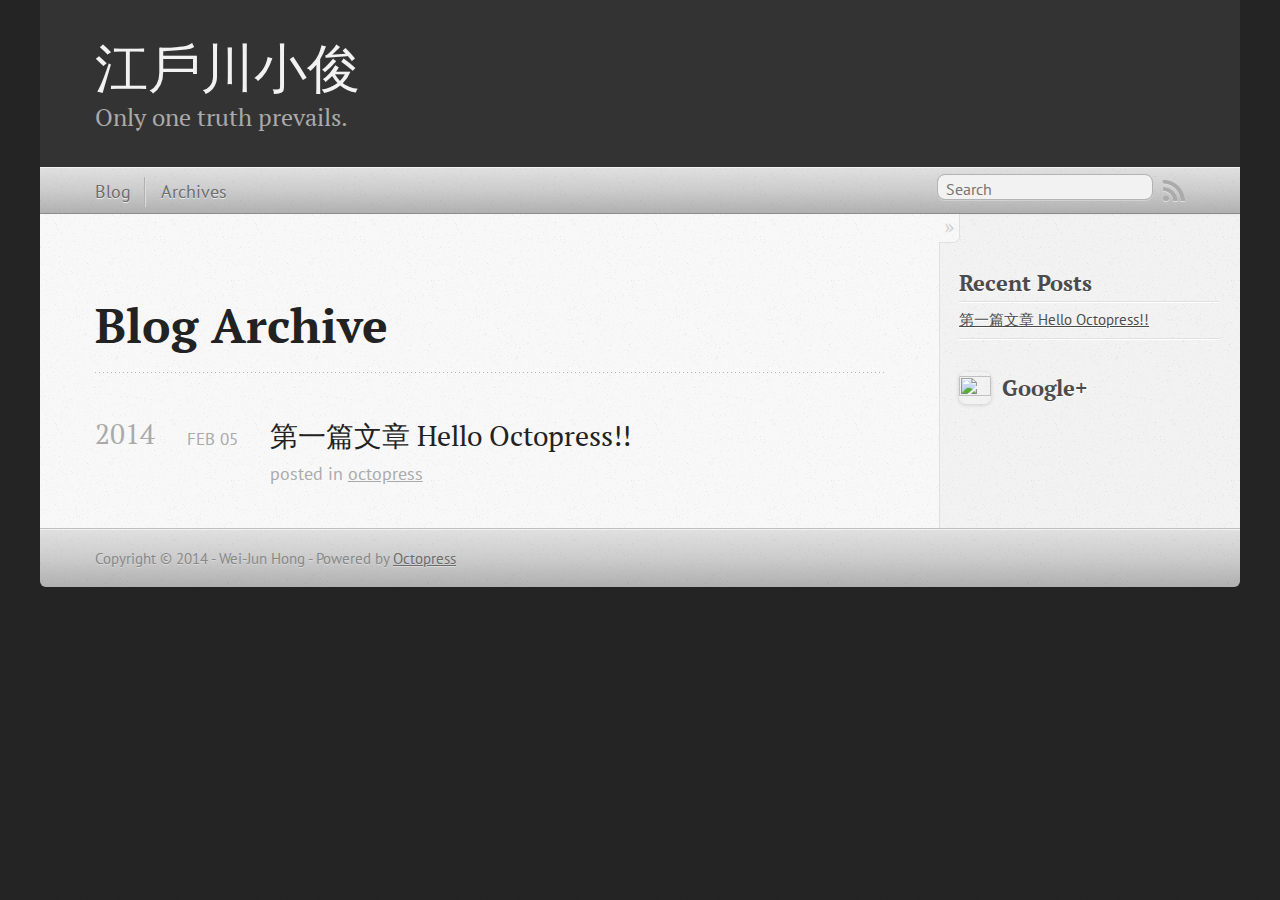
==== commit c585771d: "Site updated at 2014-02-05 12:11:41 UTC" ====
--- a/blog/archives/index.html
+++ b/blog/archives/index.html
@@ -10,7 +10,7 @@
 
   
   <meta name="description" content=" Blog Archive 2014 第一篇文章 Hello Octopress!!
-Feb 05 2014 posted in octopress Recent Posts 第一篇文章 Hello Octopress!! ">
+Feb 05 2014 posted in octopress Recent Posts 第一篇文章 Hello Octopress!! Google+ ">
   
 
   <!-- http://t.co/dKP3o1e -->
@@ -113,6 +113,15 @@
 
 
 
+<section class="googleplus">
+  <h1>
+    <a href="https://plus.google.com/100268096296492546521?rel=author">
+      <img src="http://www.google.com/images/icons/ui/gprofile_button-32.png" width="32" height="32">
+      Google+
+    </a>
+  </h1>
+</section>
+
 
 
   
@@ -131,7 +140,24 @@
 
 
 
+<div id="fb-root"></div>
+<script>(function(d, s, id) {
+  var js, fjs = d.getElementsByTagName(s)[0];
+  if (d.getElementById(id)) {return;}
+  js = d.createElement(s); js.id = id; js.async = true;
+  js.src = "//connect.facebook.net/en_US/all.js#appId=212934732101925&xfbml=1";
+  fjs.parentNode.insertBefore(js, fjs);
+}(document, 'script', 'facebook-jssdk'));</script>
 
+
+
+  <script type="text/javascript">
+    (function() {
+      var script = document.createElement('script'); script.type = 'text/javascript'; script.async = true;
+      script.src = 'https://apis.google.com/js/plusone.js';
+      var s = document.getElementsByTagName('script')[0]; s.parentNode.insertBefore(script, s);
+    })();
+  </script>
 
 
 
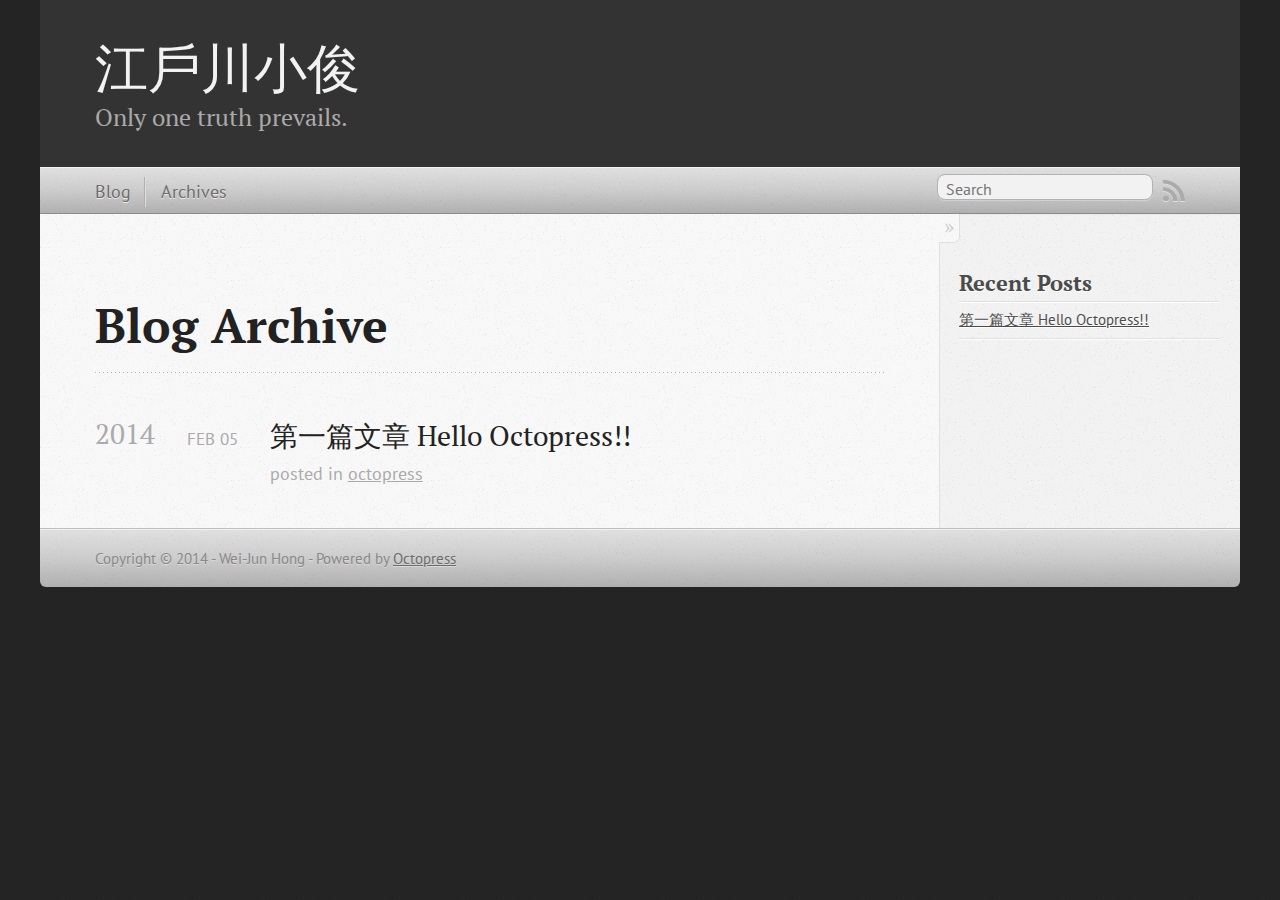
==== commit 5ee332b6: "Site updated at 2014-02-05 12:12:34 UTC" ====
--- a/blog/archives/index.html
+++ b/blog/archives/index.html
@@ -10,7 +10,7 @@
 
   
   <meta name="description" content=" Blog Archive 2014 第一篇文章 Hello Octopress!!
-Feb 05 2014 posted in octopress Recent Posts 第一篇文章 Hello Octopress!! Google+ ">
+Feb 05 2014 posted in octopress Recent Posts 第一篇文章 Hello Octopress!! ">
   
 
   <!-- http://t.co/dKP3o1e -->
@@ -113,15 +113,6 @@
 
 
 
-<section class="googleplus">
-  <h1>
-    <a href="https://plus.google.com/100268096296492546521?rel=author">
-      <img src="http://www.google.com/images/icons/ui/gprofile_button-32.png" width="32" height="32">
-      Google+
-    </a>
-  </h1>
-</section>
-
 
 
   
@@ -151,14 +142,6 @@
 
 
 
-  <script type="text/javascript">
-    (function() {
-      var script = document.createElement('script'); script.type = 'text/javascript'; script.async = true;
-      script.src = 'https://apis.google.com/js/plusone.js';
-      var s = document.getElementsByTagName('script')[0]; s.parentNode.insertBefore(script, s);
-    })();
-  </script>
-
 
 
   <script type="text/javascript">
